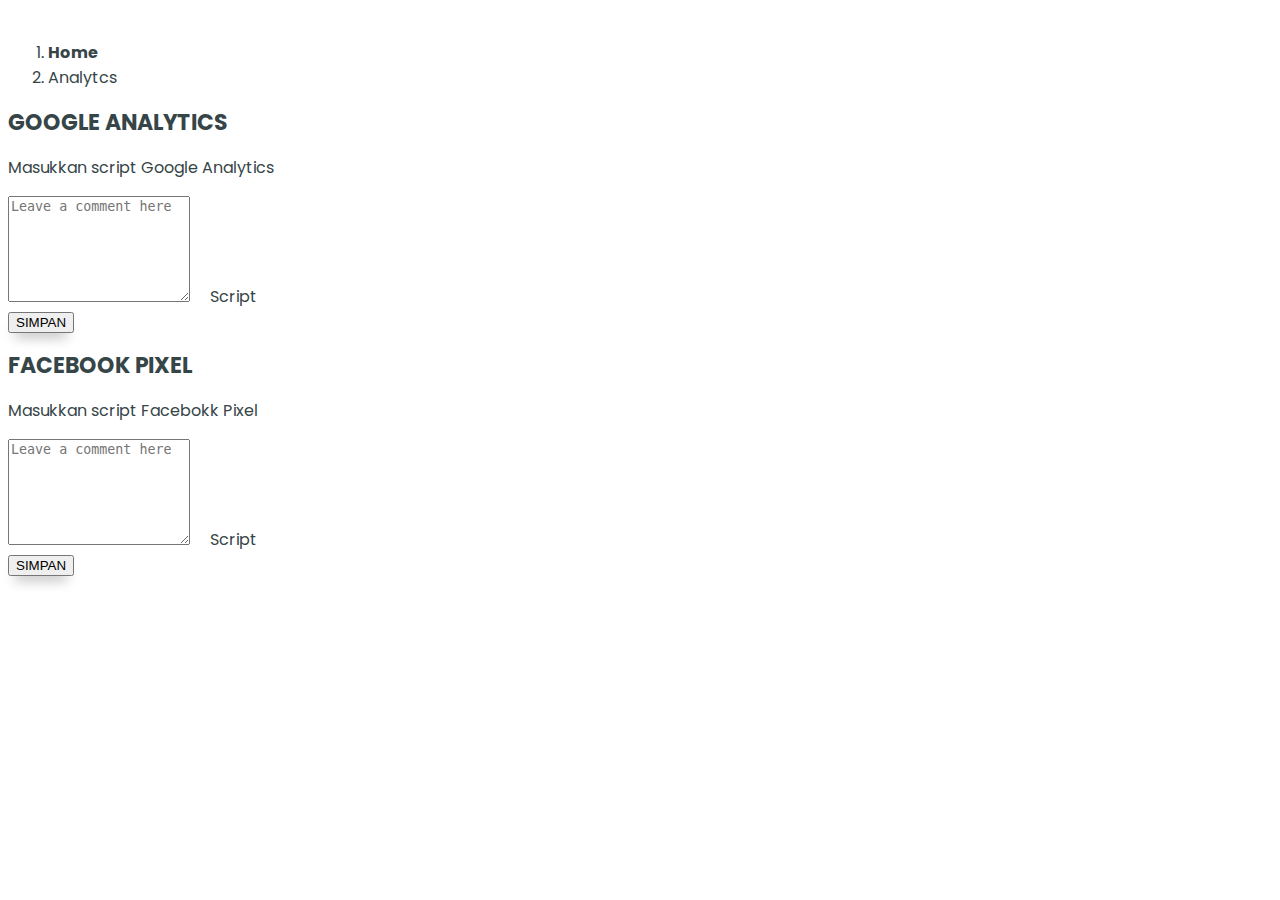
==== analytics.html @ fbd526e5 "Membuat panel admin awal" ====
<!DOCTYPE html>
<html lang="en">
  <head>
    <!-- Required meta tags -->
    <meta charset="utf-8" />
    <meta name="viewport" content="width=device-width, initial-scale=1" />

    <!-- Bootstrap CSS -->
    <link
      href="https://cdn.jsdelivr.net/npm/bootstrap@5.1.0/dist/css/bootstrap.min.css"
      rel="stylesheet"
      integrity="sha384-KyZXEAg3QhqLMpG8r+8fhAXLRk2vvoC2f3B09zVXn8CA5QIVfZOJ3BCsw2P0p/We"
      crossorigin="anonymous"
    />
    <link rel="stylesheet" href="css/style.css" />
    <link rel="shortcut icon" href="img/logo-icon-dark.svg" />
    <link
      href="https://fonts.googleapis.com/icon?family=Material+Icons"
      rel="stylesheet"
    />

    <title>APP LANDING PAGE | GALERIIDE</title>
  </head>
  <body>
    <section id="customer">
      <div class="container">
        <div class="row">
          <div class="col mb-3">
            <nav
              style="
                --bs-breadcrumb-divider: url(
                  &#34;data:image/svg + xml,
                  %3Csvgxmlns='http://www.w3.org/2000/svg'width='8'height='8'%3E%3Cpathd='M2.5 0L1 1.5 3.5 4 1 6.5 2.5 8l4-4-4-4z'fill='currentColor'/%3E%3C/svg%3E&#34;
                );
              "
              aria-label="breadcrumb"
            >
              <ol class="breadcrumb">
                <li class="breadcrumb-item"><a href="home.html">Home</a></li>
                <li class="breadcrumb-item active" aria-current="page">
                  Analytcs
                </li>
              </ol>
            </nav>
          </div>
          <div class="col-12">
            <h1>GOOGLE ANALYTICS</h1>
            <p>Masukkan script Google Analytics</p>
            <div class="form-floating shadow-sm">
              <textarea
                class="form-control"
                placeholder="Leave a comment here"
                id="floatingTextarea2"
                style="height: 100px"
              ></textarea>
              <label for="floatingTextarea2">Script </label>
            </div>
            <div class="col mt-3">
              <button class="btn btn-success">SIMPAN</button>
            </div>
          </div>
          <div class="col-12 mt-5">
            <h1>FACEBOOK PIXEL</h1>
            <p>Masukkan script Facebokk Pixel</p>
            <div class="form-floating shadow-sm">
              <textarea
                class="form-control"
                placeholder="Leave a comment here"
                id="floatingTextarea2"
                style="height: 100px"
              ></textarea>
              <label for="floatingTextarea2">Script </label>
            </div>
            <div class="col mt-3">
              <button class="btn btn-success">SIMPAN</button>
            </div>
          </div>
        </div>
      </div>
    </section>

    <!-- Option 1: Bootstrap Bundle with Popper -->
    <script
      src="https://cdn.jsdelivr.net/npm/bootstrap@5.1.0/dist/js/bootstrap.bundle.min.js"
      integrity="sha384-U1DAWAznBHeqEIlVSCgzq+c9gqGAJn5c/t99JyeKa9xxaYpSvHU5awsuZVVFIhvj"
      crossorigin="anonymous"
    ></script>
  </body>
</html>
---- css/style.css ----
@import url("https://fonts.googleapis.com/css2?family=Poppins:wght@200;400;500;600;700&display=swap");

:root {
  --warna-utama: #364547;
  --shadow-menu: 0px 10px 13px -7px #a0a0a0,
    5px 5px 15px 5px rgba(87, 87, 87, 0);
  --radius-menu: 1px 15px 1px 15px;
}

body,
html {
  font-family: "Poppins", sans-serif;
  color: var(--warna-utama);
}

h1,
h2,
h3,
h4 {
  font-weight: bold;
}
h1 {
  font-size: 22px;
}
a {
  text-decoration: none;
  color: var(--warna-utama);
  font-weight: bold;
}
a:hover {
  color: red;
}
.text-ket {
  font-size: smaller;
}

table {
  box-shadow: var(--shadow-menu);
}
section {
  padding-top: 1rem;
}

.btn {
  box-shadow: var(--shadow-menu);
}

#index img {
  max-width: 150px;
}
#index {
  text-align: center;
}

.form-floating label {
  margin-left: 1rem;
}

#home {
  text-align: center;
}
.text-menu {
  font-size: smaller;
  font-weight: bold;
  text-transform: uppercase;
}

.box-menu {
  background-color: #fff;
  border-radius: var(--radius-menu);
  box-shadow: var(--shadow-menu);
}

@media (min-width: 992px) {
  .text-menu {
    font-size: medium;
  }
}
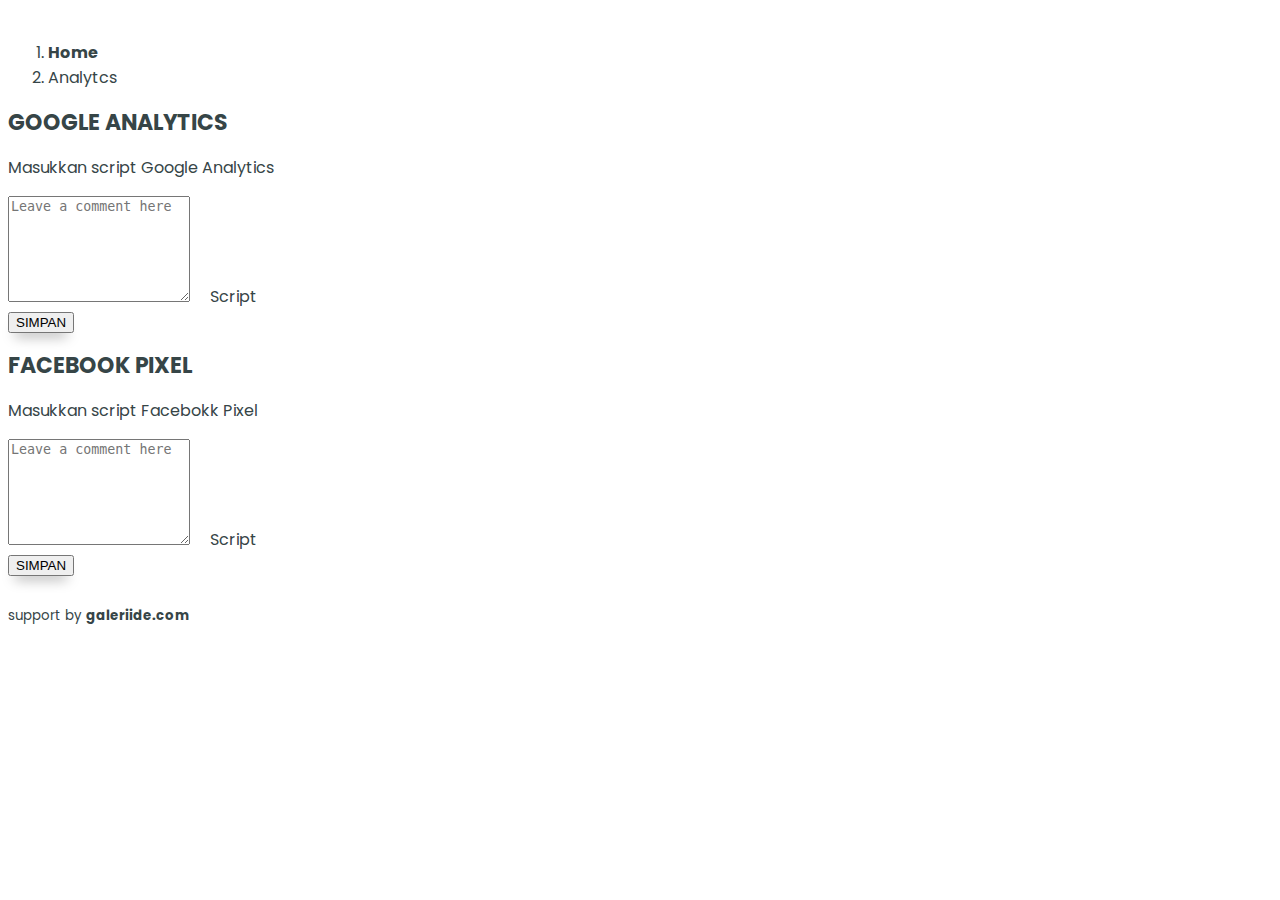
==== commit 9a2c2f27: "+ Info Footer" ====
--- a/analytics.html
+++ b/analytics.html
@@ -78,6 +78,17 @@
         </div>
       </div>
     </section>
+    <section id="footer ">
+      <div class="container mt-5">
+        <div class="row text-center">
+          <div class="col-12">
+            <p class="text-ket">
+              support by <a href="https://galeriide.com"> galeriide.com</a>
+            </p>
+          </div>
+        </div>
+      </div>
+    </section>
 
     <!-- Option 1: Bootstrap Bundle with Popper -->
     <script
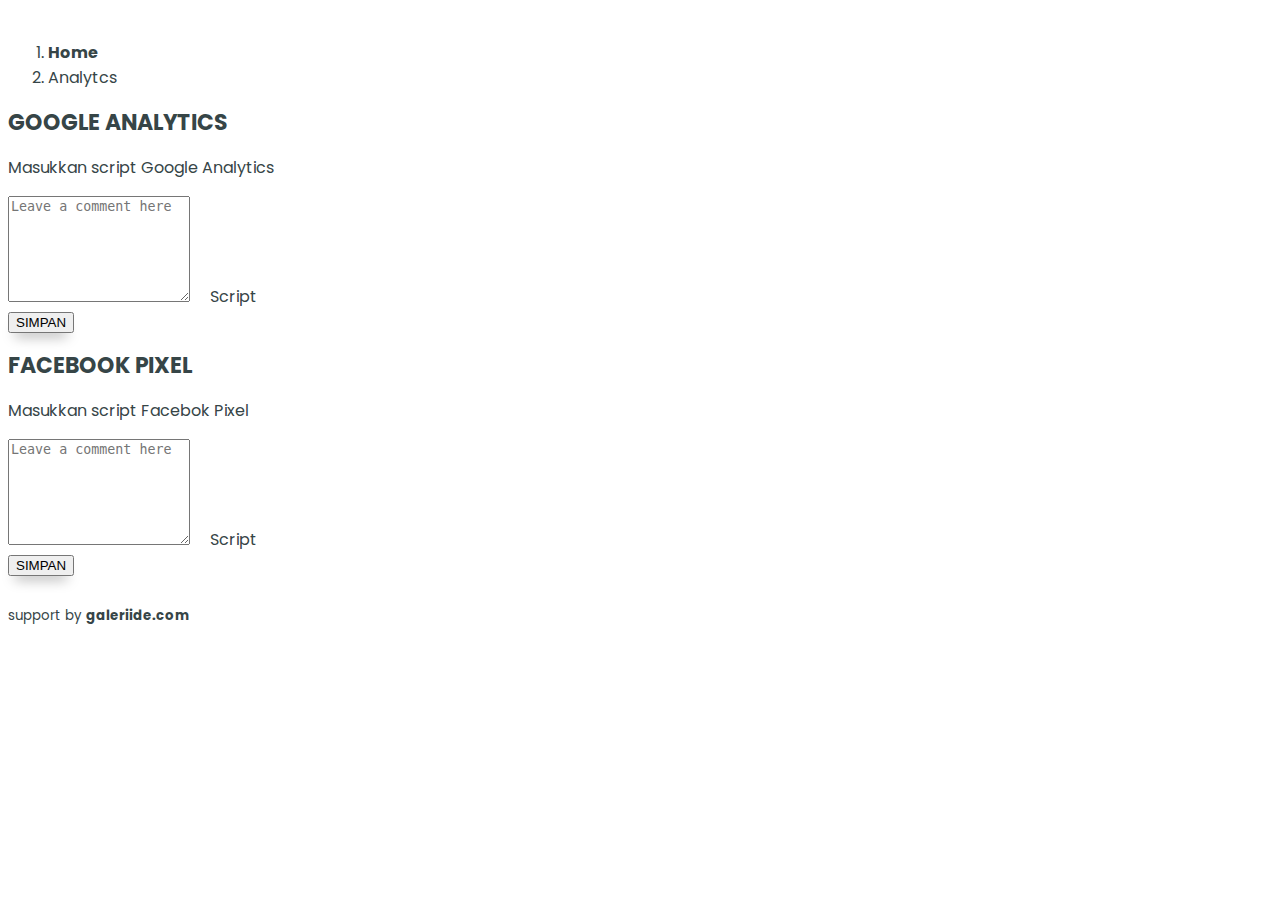
==== commit ae47caac: "Kesalahan Typo" ====
--- a/analytics.html
+++ b/analytics.html
@@ -61,7 +61,7 @@
           </div>
           <div class="col-12 mt-5">
             <h1>FACEBOOK PIXEL</h1>
-            <p>Masukkan script Facebokk Pixel</p>
+            <p>Masukkan script Facebok Pixel</p>
             <div class="form-floating shadow-sm">
               <textarea
                 class="form-control"
